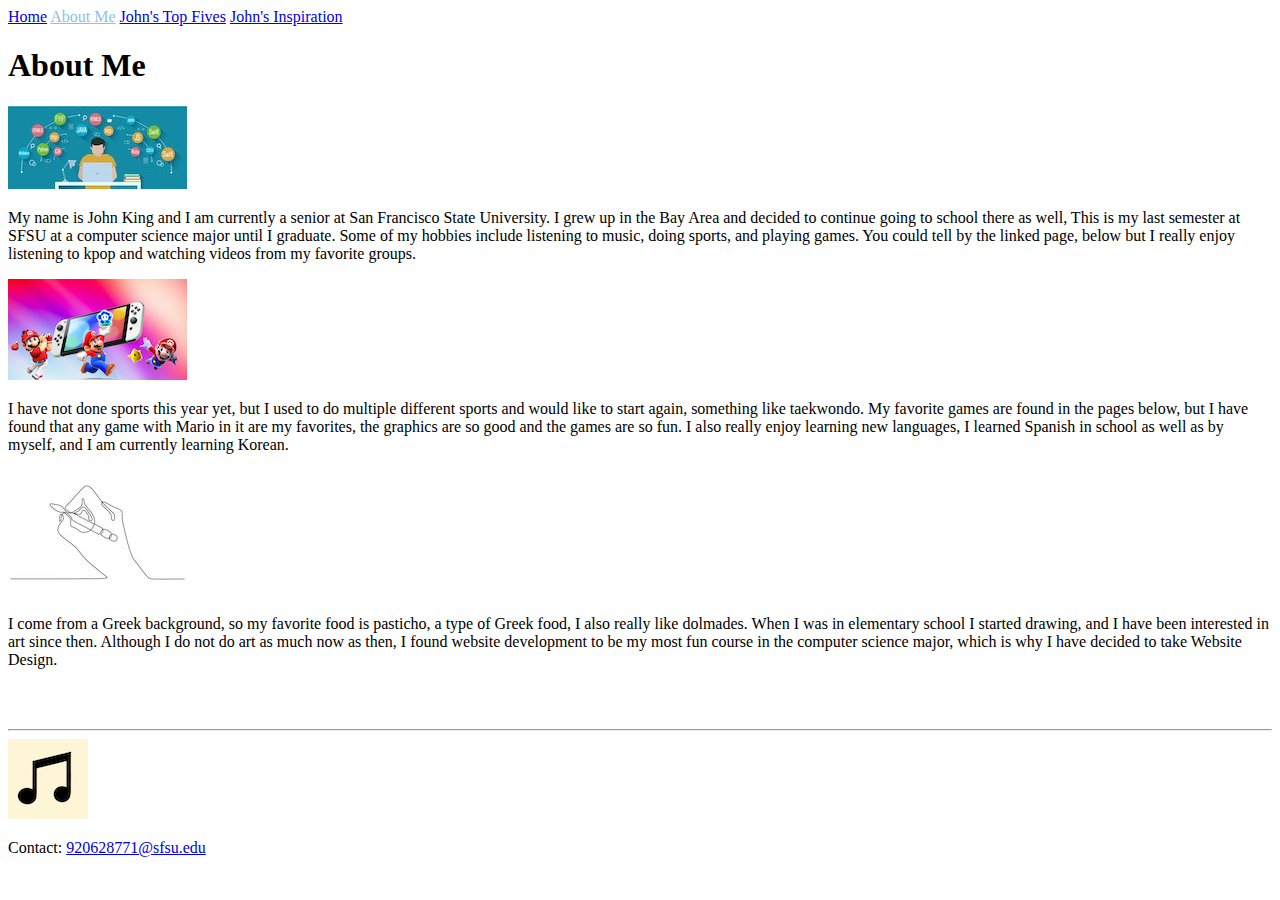
==== john_king_aboutMe/aboutMe.html @ 206cc8ab "n" ====
<!DOCTYPE html>
<html lang="en">
    <head>
        <meta charset="UTF-8">
        <title>About Me</title>
        <link rel="stylesheet", href="../../projectOnePortfolio/css/style.css">
    </head>

    <header>
        <nav>
            <a href="../../projectOnePortfolio/index.html">Home</a>
            <a href="../john_king_aboutMe/aboutMe.html"style="color:rgb(142, 191, 236)">About Me</a>
            <a href="../john_king_topFivePage/topFive.html">John's Top Fives</a>
            <a href="../john_king_inspirationPage/inspirationPage.html">John's Inspiration</a>
        </nav>
    </header>

    <body>
        <h1>About Me</h1>
        <div class="flex">
            <img src="img/coding.jpeg">
            <p class="right">
                My name is John King and I am currently a senior at San Francisco State University.
                I grew up in the Bay Area and decided to continue going to school there as well,
                This is my last semester at SFSU at a computer science major until I graduate.
                Some of my hobbies include listening to music, doing sports, and playing games.
                You could tell by the linked page, below but I really enjoy listening to kpop and 
                watching videos from my favorite groups. 
            </p>
        </div>
        <div class="flex">
            <img src="img/marioswit.png" class="right">
            <p class="left">
                I have not done sports this year yet, but
                I used to do multiple different sports and would like to start again, something like
                taekwondo. My favorite games are found in the pages below, but I have found that any
                game with Mario in it are my favorites, the graphics are so good and the games are so
                fun. I also really enjoy learning new languages, I learned Spanish in school as well 
                as by myself, and I am currently learning Korean. 
            </p>
        </div>
        <div class="flex">
            <img src="img/drawing.jpeg">
            <p class="right">
                I come from a Greek background, 
                so my favorite food is pasticho, a type of Greek food, I also really like dolmades. 
                When I was in elementary school I started drawing, and I have been interested in art
                since then. Although I do not do art as much now as then, I found website development
                to be my most fun course in the computer science major, which is why I have decided
                to take Website Design.
            </p>
        </div>

        <br>
        <br>
        <hr>
        <footer>
            <img src="img/pic2.png" class="logo">
            <br>
            <p>Contact:
                <a href="mailto:920628771@sfsu.edu">920628771@sfsu.edu</a>
            </p>
        </footer> 
    </body>
</html>
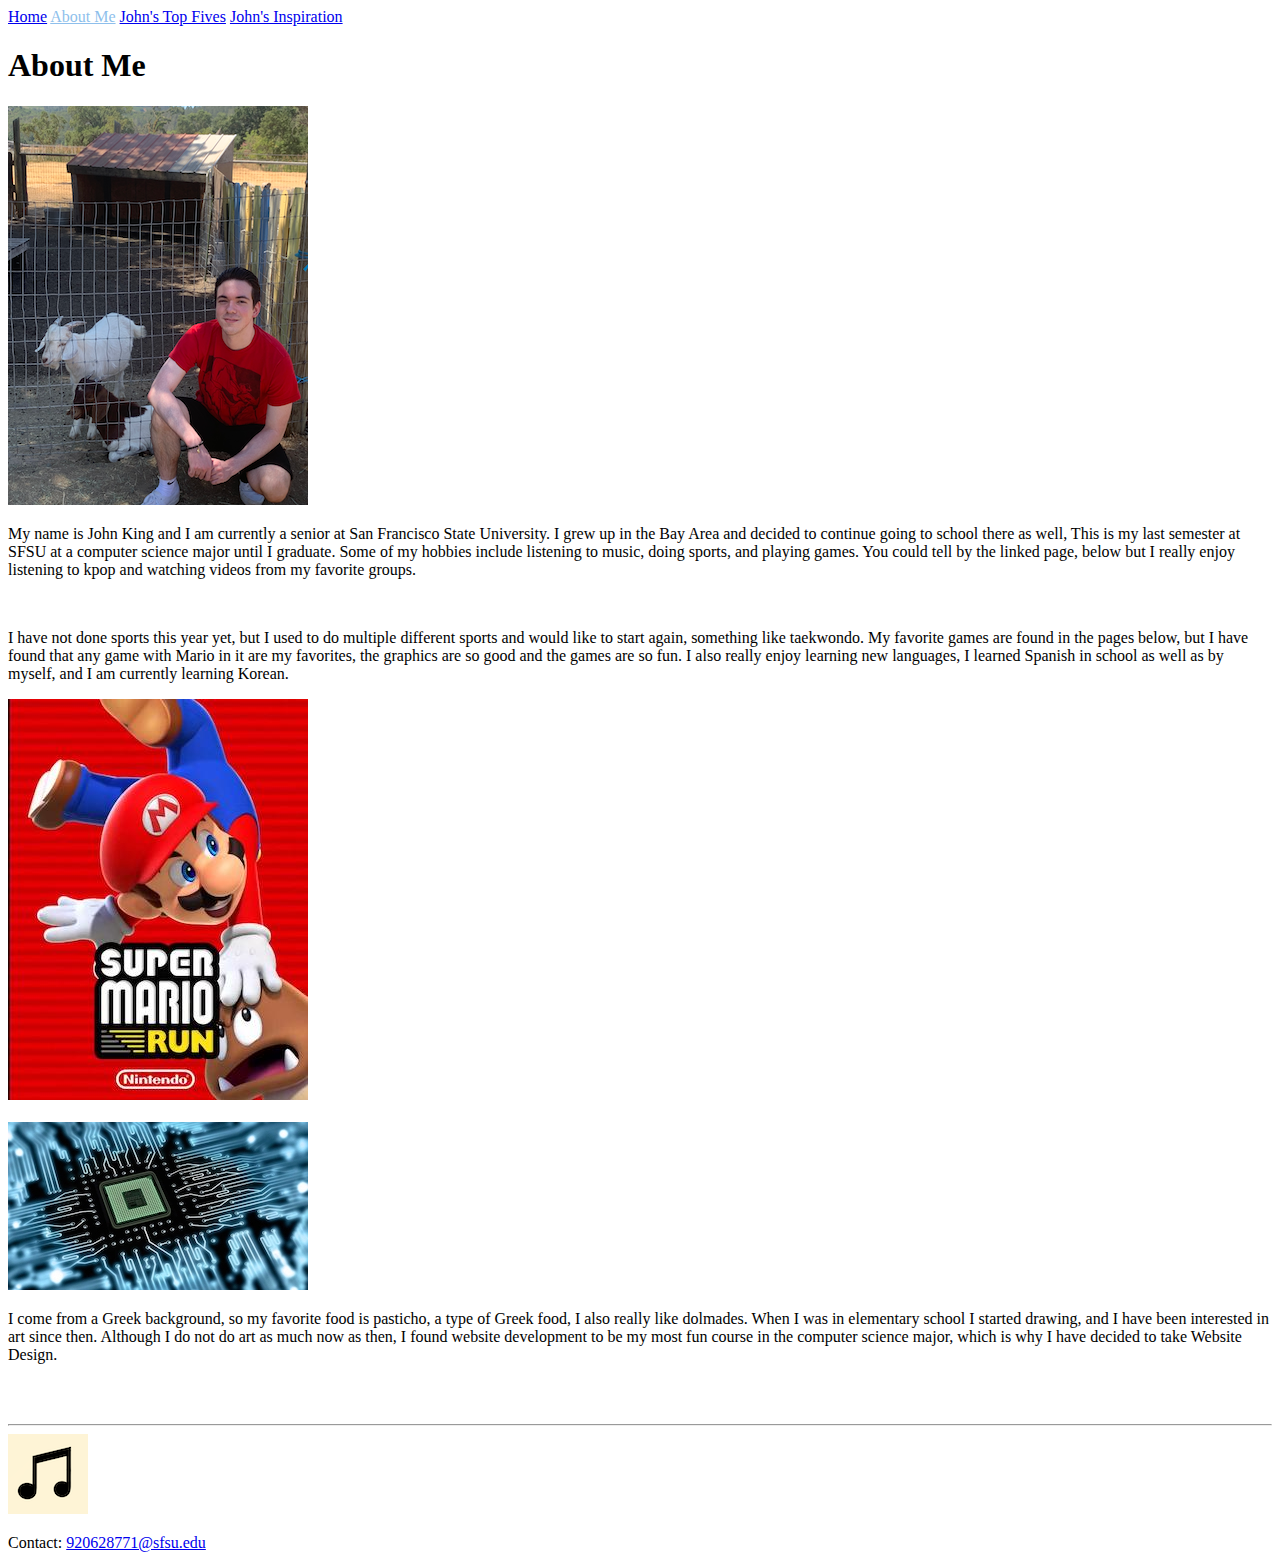
==== commit eedf5965: "done" ====
--- a/john_king_aboutMe/aboutMe.html
+++ b/john_king_aboutMe/aboutMe.html
@@ -4,6 +4,9 @@
         <meta charset="UTF-8">
         <title>About Me</title>
         <link rel="stylesheet", href="../../projectOnePortfolio/css/style.css">
+        <link rel="preconnect" href="https://fonts.googleapis.com">
+        <link rel="preconnect" href="https://fonts.gstatic.com" crossorigin>
+        <link href="https://fonts.googleapis.com/css2?family=Itim&display=swap" rel="stylesheet">
     </head>
 
     <header>
@@ -17,9 +20,9 @@
 
     <body>
         <h1>About Me</h1>
-        <div class="flex">
-            <img src="img/coding.jpeg">
-            <p class="right">
+        <div class="flexbox"">
+            <img src="img/john_goat.png" class="borderimg">
+            <p class="wording">
                 My name is John King and I am currently a senior at San Francisco State University.
                 I grew up in the Bay Area and decided to continue going to school there as well,
                 This is my last semester at SFSU at a computer science major until I graduate.
@@ -28,9 +31,9 @@
                 watching videos from my favorite groups. 
             </p>
         </div>
-        <div class="flex">
-            <img src="img/marioswit.png" class="right">
-            <p class="left">
+        <br>
+        <div class="flexbox">
+            <p class="wording">
                 I have not done sports this year yet, but
                 I used to do multiple different sports and would like to start again, something like
                 taekwondo. My favorite games are found in the pages below, but I have found that any
@@ -38,10 +41,12 @@
                 fun. I also really enjoy learning new languages, I learned Spanish in school as well 
                 as by myself, and I am currently learning Korean. 
             </p>
+            <img src="img/mario.jpeg" class="borderimg">
         </div>
-        <div class="flex">
-            <img src="img/drawing.jpeg">
-            <p class="right">
+        <br>
+        <div class="flexbox">
+            <img src="img/codin.jpeg" class="borderimg">
+            <p class="wording">
                 I come from a Greek background, 
                 so my favorite food is pasticho, a type of Greek food, I also really like dolmades. 
                 When I was in elementary school I started drawing, and I have been interested in art
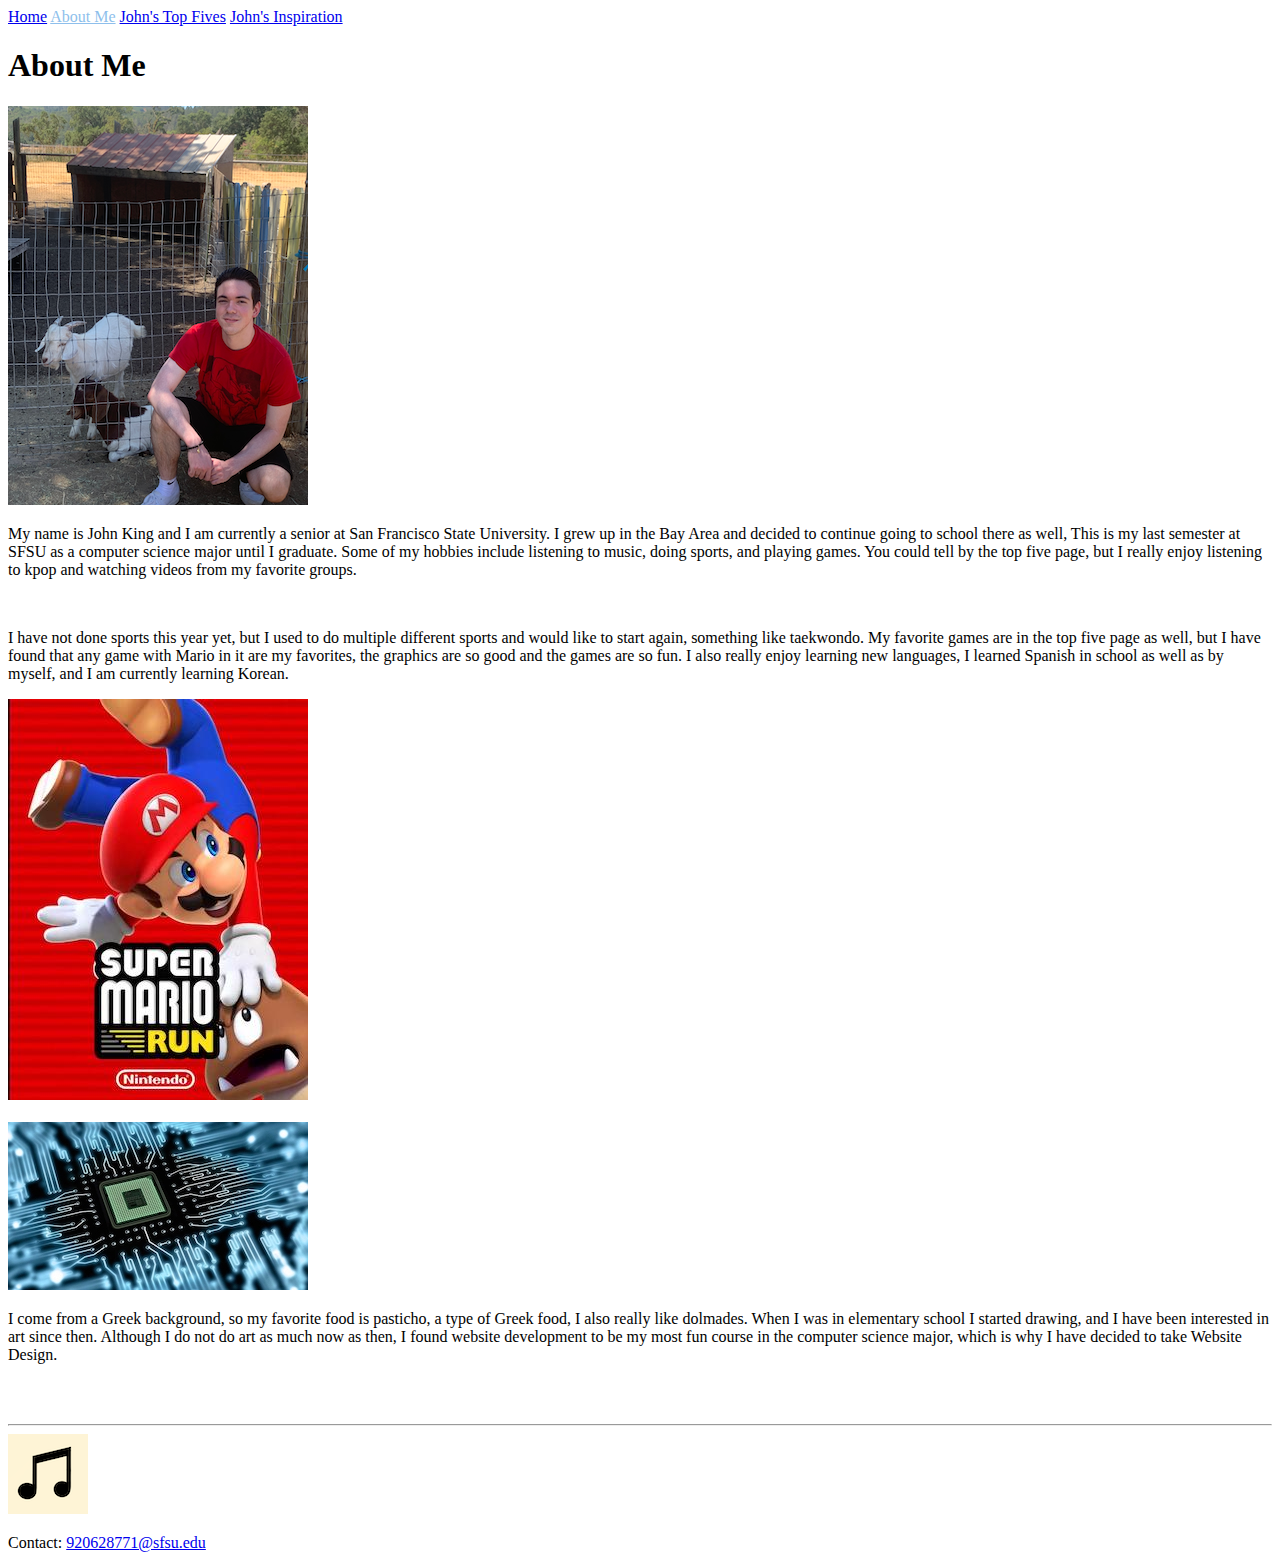
==== commit 6364b6e9: "finall" ====
--- a/john_king_aboutMe/aboutMe.html
+++ b/john_king_aboutMe/aboutMe.html
@@ -20,14 +20,14 @@
 
     <body>
         <h1>About Me</h1>
-        <div class="flexbox"">
-            <img src="img/john_goat.png" class="borderimg">
+        <div class="flexbox">
+            <img src="img/john_goat.png" class="borderimg" alt="John sitting with a goat">
             <p class="wording">
                 My name is John King and I am currently a senior at San Francisco State University.
                 I grew up in the Bay Area and decided to continue going to school there as well,
-                This is my last semester at SFSU at a computer science major until I graduate.
+                This is my last semester at SFSU as a computer science major until I graduate.
                 Some of my hobbies include listening to music, doing sports, and playing games.
-                You could tell by the linked page, below but I really enjoy listening to kpop and 
+                You could tell by the top five page, but I really enjoy listening to kpop and 
                 watching videos from my favorite groups. 
             </p>
         </div>
@@ -36,16 +36,16 @@
             <p class="wording">
                 I have not done sports this year yet, but
                 I used to do multiple different sports and would like to start again, something like
-                taekwondo. My favorite games are found in the pages below, but I have found that any
+                taekwondo. My favorite games are in the top five page as well, but I have found that any
                 game with Mario in it are my favorites, the graphics are so good and the games are so
                 fun. I also really enjoy learning new languages, I learned Spanish in school as well 
                 as by myself, and I am currently learning Korean. 
             </p>
-            <img src="img/mario.jpeg" class="borderimg">
+            <img src="img/mario.jpeg" class="borderimg" alt="super mario run poster">
         </div>
         <br>
         <div class="flexbox">
-            <img src="img/codin.jpeg" class="borderimg">
+            <img src="img/codin.jpeg" class="borderimg" alt="circuit from a computer">
             <p class="wording">
                 I come from a Greek background, 
                 so my favorite food is pasticho, a type of Greek food, I also really like dolmades. 
@@ -60,7 +60,7 @@
         <br>
         <hr>
         <footer>
-            <img src="img/pic2.png" class="logo">
+            <img src="img/pic2.png" class="logo" alt="music note">
             <br>
             <p>Contact:
                 <a href="mailto:920628771@sfsu.edu">920628771@sfsu.edu</a>
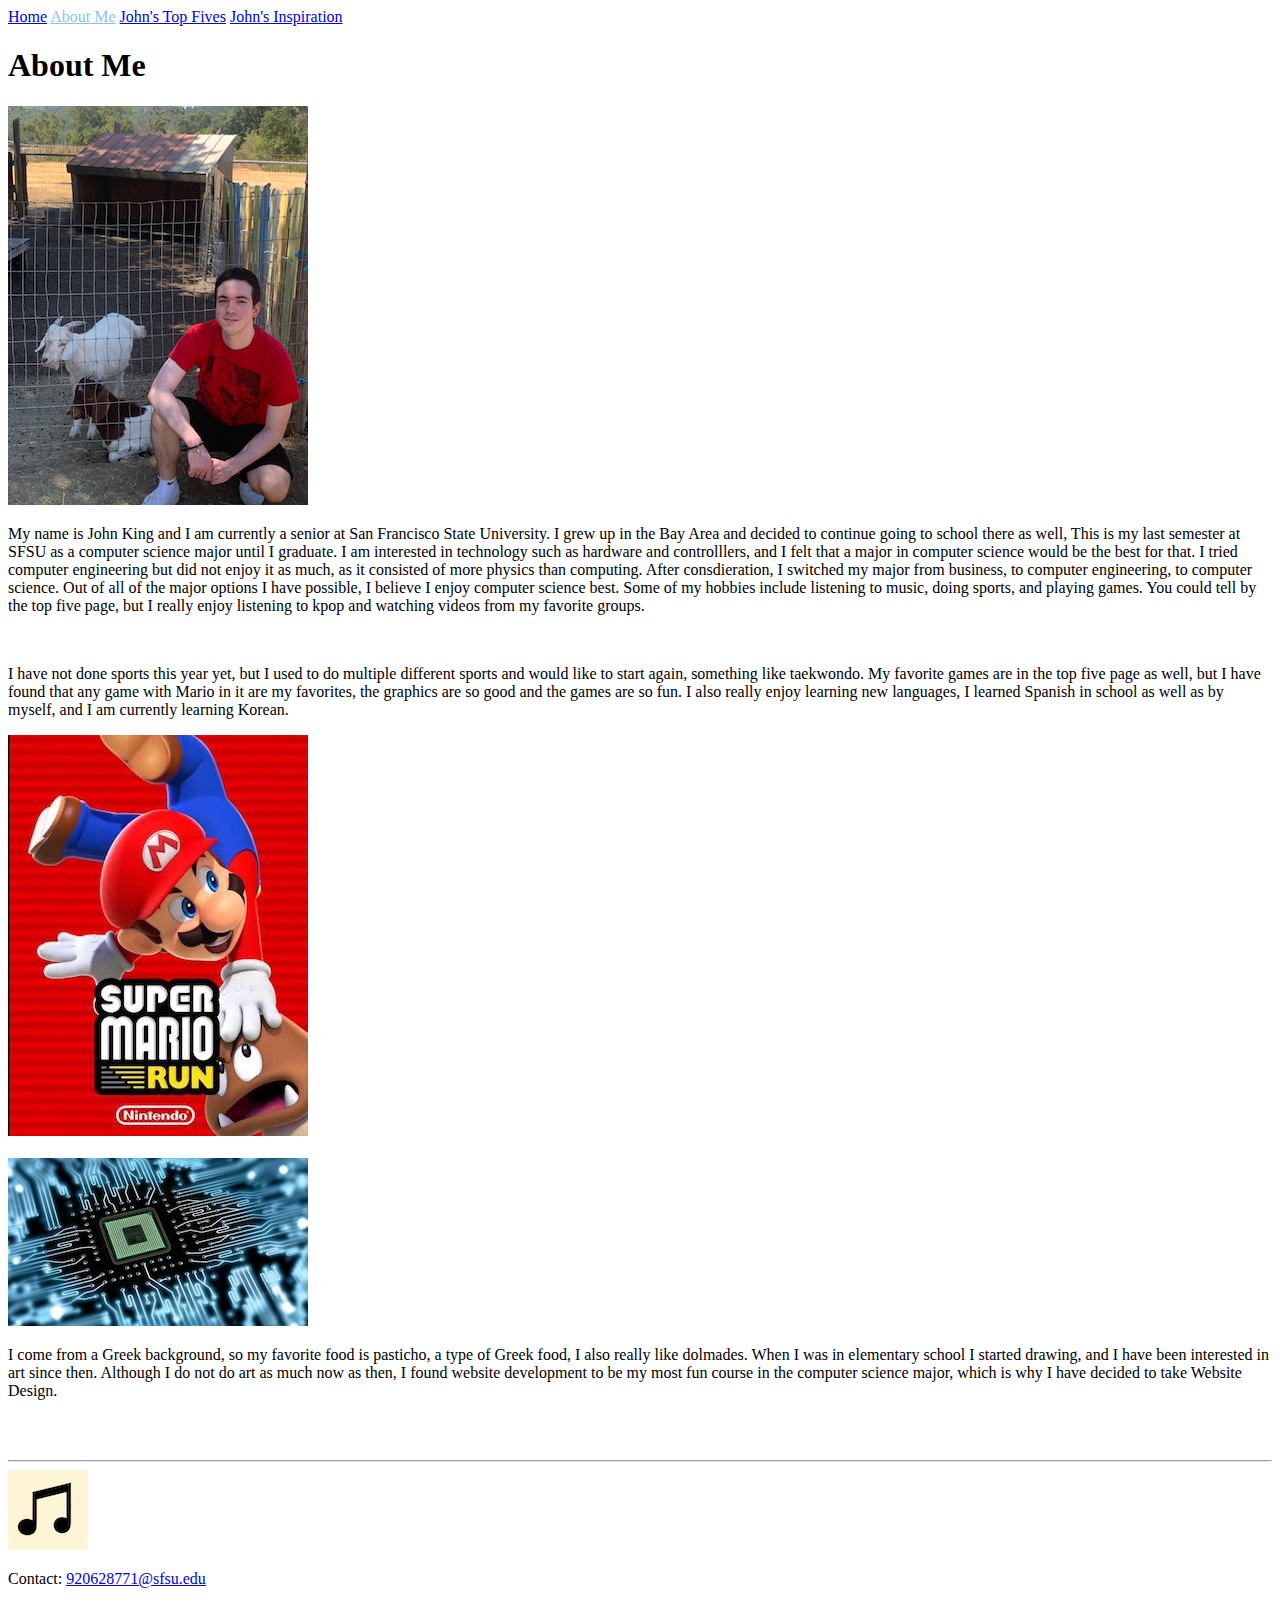
==== commit 3ae2c50e: "finall" ====
--- a/john_king_aboutMe/aboutMe.html
+++ b/john_king_aboutMe/aboutMe.html
@@ -25,10 +25,15 @@
             <p class="wording">
                 My name is John King and I am currently a senior at San Francisco State University.
                 I grew up in the Bay Area and decided to continue going to school there as well,
-                This is my last semester at SFSU as a computer science major until I graduate.
-                Some of my hobbies include listening to music, doing sports, and playing games.
-                You could tell by the top five page, but I really enjoy listening to kpop and 
-                watching videos from my favorite groups. 
+                This is my last semester at SFSU as a computer science major until I graduate. I
+                am interested in technology such as hardware and controlllers, and I felt that a
+                major in computer science would be the best for that. I tried computer engineering
+                but did not enjoy it as much, as it consisted of more physics than computing. After
+                consdieration, I switched my major from business, to computer engineering, to
+                computer science. Out of all of the major options I have possible, I believe I
+                enjoy computer science best. Some of my hobbies include listening to music, doing
+                sports, and playing games. You could tell by the top five page, but I really
+                enjoy listening to kpop and watching videos from my favorite groups. 
             </p>
         </div>
         <br>
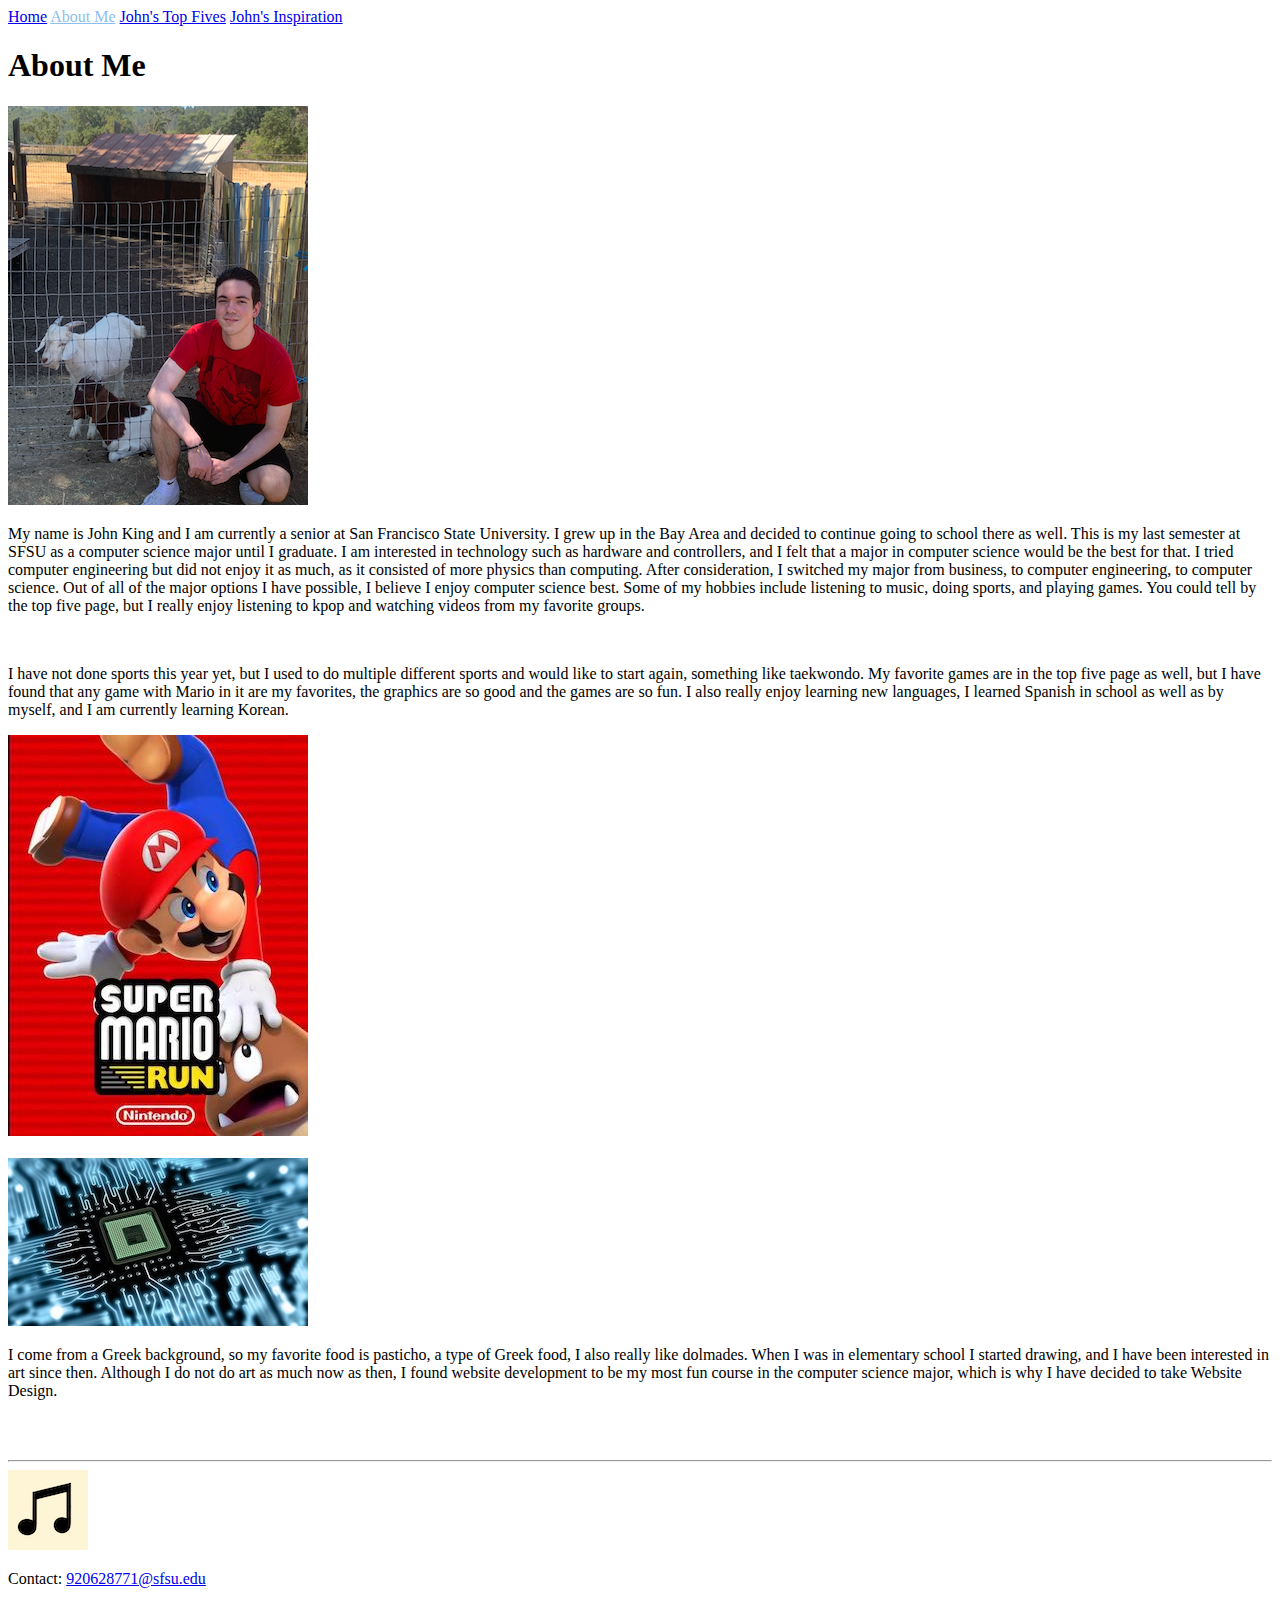
==== commit 1b177f9c: "finalll" ====
--- a/john_king_aboutMe/aboutMe.html
+++ b/john_king_aboutMe/aboutMe.html
@@ -24,12 +24,12 @@
             <img src="img/john_goat.png" class="borderimg" alt="John sitting with a goat">
             <p class="wording">
                 My name is John King and I am currently a senior at San Francisco State University.
-                I grew up in the Bay Area and decided to continue going to school there as well,
+                I grew up in the Bay Area and decided to continue going to school there as well.
                 This is my last semester at SFSU as a computer science major until I graduate. I
-                am interested in technology such as hardware and controlllers, and I felt that a
+                am interested in technology such as hardware and controllers, and I felt that a
                 major in computer science would be the best for that. I tried computer engineering
                 but did not enjoy it as much, as it consisted of more physics than computing. After
-                consdieration, I switched my major from business, to computer engineering, to
+                consideration, I switched my major from business, to computer engineering, to
                 computer science. Out of all of the major options I have possible, I believe I
                 enjoy computer science best. Some of my hobbies include listening to music, doing
                 sports, and playing games. You could tell by the top five page, but I really
